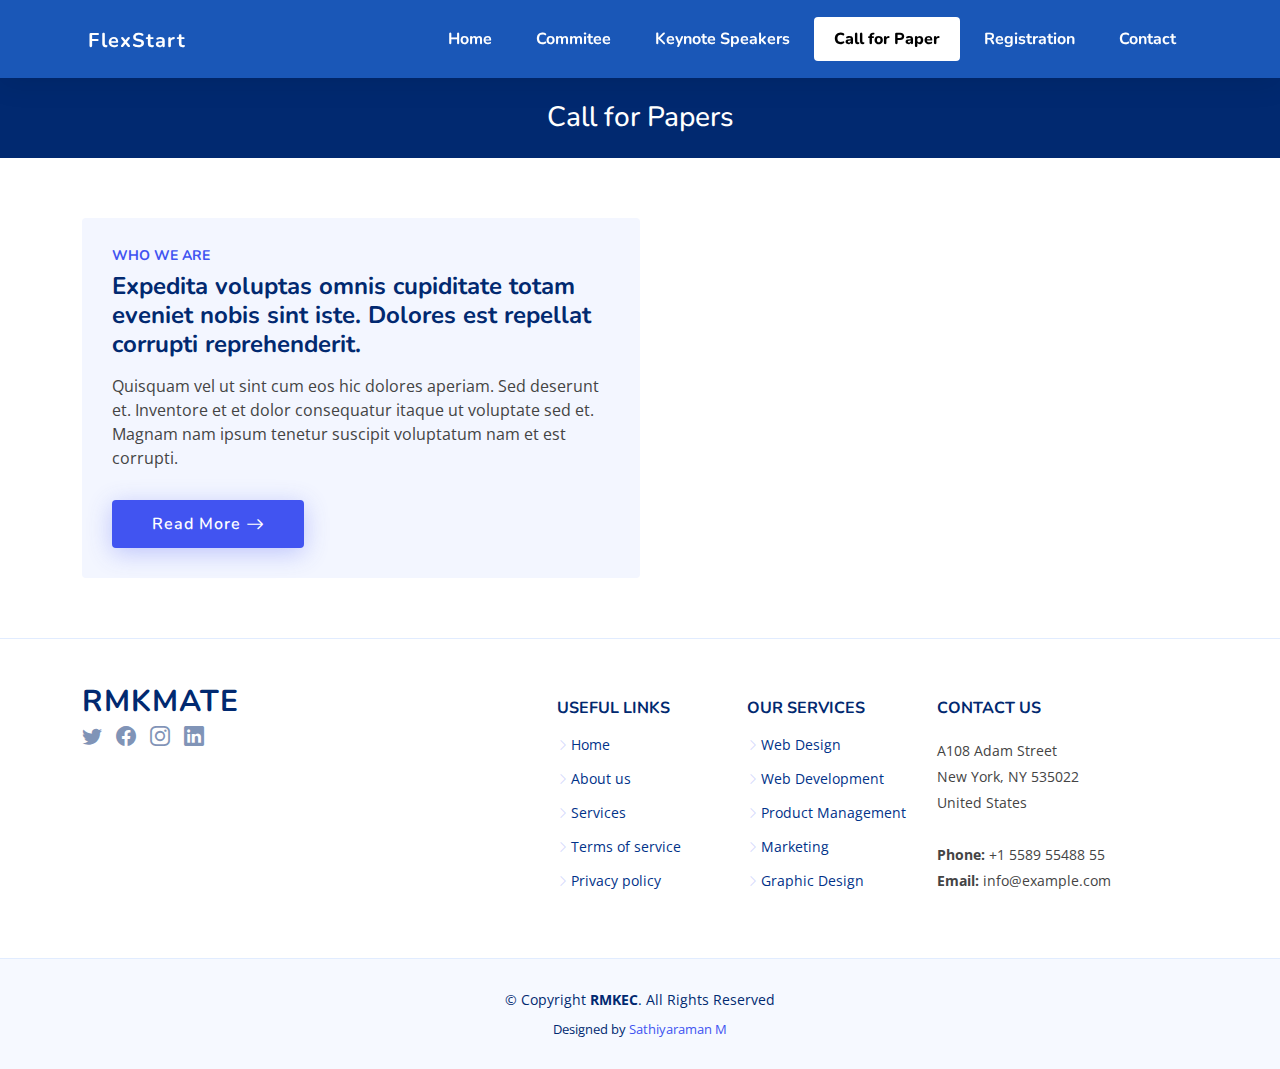
==== call-for-papers.html @ 44bba015 "Completed About and Important Dates section in Index and other minor edits" ====
<!DOCTYPE html>
<html lang="en">

<head>
    <meta charset="utf-8">
    <meta content="width=device-width, initial-scale=1.0" name="viewport">

    <title>FlexStart Bootstrap Template - Index</title>
    <meta content="" name="description">
    <meta content="" name="keywords">

    <!-- Favicons -->
    <link href="assets/img/favicon.png" rel="icon">
    <link href="assets/img/apple-touch-icon.png" rel="apple-touch-icon">

    <!-- Google Fonts -->
    <link
        href="https://fonts.googleapis.com/css?family=Open+Sans:300,300i,400,400i,600,600i,700,700i|Nunito:300,300i,400,400i,600,600i,700,700i|Poppins:300,300i,400,400i,500,500i,600,600i,700,700i"
        rel="stylesheet">

    <!-- Vendor CSS Files -->
    <link href="assets/vendor/aos/aos.css" rel="stylesheet">
    <link href="assets/vendor/bootstrap/css/bootstrap.min.css" rel="stylesheet">
    <link href="assets/vendor/bootstrap-icons/bootstrap-icons.css" rel="stylesheet">
    <link href="assets/vendor/glightbox/css/glightbox.min.css" rel="stylesheet">
    <link href="assets/vendor/remixicon/remixicon.css" rel="stylesheet">
    <link href="assets/vendor/swiper/swiper-bundle.min.css" rel="stylesheet">

    <!-- Template Main CSS File -->
    <link href="assets/css/style.css" rel="stylesheet">
</head>

<body>
    <!-- ======= Header ======= -->
    <header id="header" class="header fixed-top">
        <div class="container-fluid container-xl d-flex align-items-center justify-content-between">

            <a href="index.html" class="logo d-flex align-items-center">
                <img src="assets/img/logo.png" alt="">
                <span>FlexStart</span>
            </a>
            <nav id="navbar" class="navbar">
                <ul>
                    <li><a class="nav-link scrollto" href="index.html">Home</a></li>
                    <li><a class="nav-link scrollto" href="commitee.html">Commitee</a></li>
                    <li><a class="nav-link scrollto" href="keynote-speakers.html">Keynote Speakers</a></li>
                    <li><a class="nav-link scrollto active" href="call-for-papers.html">Call for Paper</a></li>
                    <li><a class="nav-link scrollto" href="registration.html">Registration</a></li>
                    <li><a class="nav-link scrollto" href="contact.html">Contact</a></li>
                </ul>
                <i class="bi bi-list mobile-nav-toggle"></i>
            </nav><!-- .navbar -->

        </div>
    </header><!-- End Header -->

    <main id="main">
        <!-- ======= Breadcrumbs ======= -->
        <section class="breadcrumbs">
            <div class="container text-center mt-2">
                <h2>Call for Papers</h2>
            </div>
        </section><!-- End Breadcrumbs -->
        <section id="about" class="about">
        
            <div class="container" data-aos="fade-up">
                <div class="row gx-0">
        
                    <div class="col-lg-6 d-flex flex-column justify-content-center" data-aos="fade-up" data-aos-delay="200">
                        <div class="content">
                            <h3>Who We Are</h3>
                            <h2>Expedita voluptas omnis cupiditate totam eveniet nobis sint iste. Dolores est repellat corrupti
                                reprehenderit.</h2>
                            <p>
                                Quisquam vel ut sint cum eos hic dolores aperiam. Sed deserunt et. Inventore et et dolor
                                consequatur itaque ut voluptate sed et. Magnam nam ipsum tenetur suscipit voluptatum nam et est
                                corrupti.
                            </p>
                            <div class="text-center text-lg-start">
                                <a href="#"
                                    class="btn-read-more d-inline-flex align-items-center justify-content-center align-self-center">
                                    <span>Read More</span>
                                    <i class="bi bi-arrow-right"></i>
                                </a>
                            </div>
                        </div>
                    </div>
        
                    <div class="col-lg-6 d-flex align-items-center" data-aos="zoom-out" data-aos-delay="200">
                        <img src="assets/img/about.jpg" class="img-fluid" alt="">
                    </div>
        
                </div>
            </div>
        
        </section><!-- End About Section -->
    </main>

    <footer id="footer" class="footer">

        <div class="footer-top">
            <div class="container">
                <div class="row gy-4">
                    <div class="col-lg-5 col-md-12 footer-info">
                        <a href="index.html" class="logo d-flex align-items-center">
                            <span>RMKMATE</span>
                        </a>

                        <div class="social-links mt-4">
                            <a href="#" class="twitter"><i class="bi bi-twitter"></i></a>
                            <a href="#" class="facebook"><i class="bi bi-facebook"></i></a>
                            <a href="#" class="instagram"><i class="bi bi-instagram"></i></a>
                            <a href="#" class="linkedin"><i class="bi bi-linkedin"></i></a>
                        </div>
                    </div>

                    <div class="col-lg-2 col-6 footer-links">
                        <h4>Useful Links</h4>
                        <ul>
                            <li><i class="bi bi-chevron-right"></i> <a href="#">Home</a></li>
                            <li><i class="bi bi-chevron-right"></i> <a href="#">About us</a></li>
                            <li><i class="bi bi-chevron-right"></i> <a href="#">Services</a></li>
                            <li><i class="bi bi-chevron-right"></i> <a href="#">Terms of service</a></li>
                            <li><i class="bi bi-chevron-right"></i> <a href="#">Privacy policy</a></li>
                        </ul>
                    </div>

                    <div class="col-lg-2 col-6 footer-links">
                        <h4>Our Services</h4>
                        <ul>
                            <li><i class="bi bi-chevron-right"></i> <a href="#">Web Design</a></li>
                            <li><i class="bi bi-chevron-right"></i> <a href="#">Web Development</a></li>
                            <li><i class="bi bi-chevron-right"></i> <a href="#">Product Management</a></li>
                            <li><i class="bi bi-chevron-right"></i> <a href="#">Marketing</a></li>
                            <li><i class="bi bi-chevron-right"></i> <a href="#">Graphic Design</a></li>
                        </ul>
                    </div>

                    <div class="col-lg-3 col-md-12 footer-contact text-center text-md-start">
                        <h4>Contact Us</h4>
                        <p>
                            A108 Adam Street <br>
                            New York, NY 535022<br>
                            United States <br><br>
                            <strong>Phone:</strong> +1 5589 55488 55<br>
                            <strong>Email:</strong> info@example.com<br>
                        </p>

                    </div>

                </div>
            </div>
        </div>

        <div class="container">
            <div class="copyright">
                &copy; Copyright <strong><span>RMKEC</span></strong>. All Rights Reserved
            </div>
            <div class="credits">
                Designed by <a href="https://www.sathiyaraman-m.com/">Sathiyaraman M</a>
            </div>
        </div>
    </footer>
    <a href="#" class="back-to-top d-flex align-items-center justify-content-center"><i
            class="bi bi-arrow-up-short"></i></a>

    <!-- Vendor JS Files -->
    <script src="assets/vendor/purecounter/purecounter_vanilla.js"></script>
    <script src="assets/vendor/aos/aos.js"></script>
    <script src="assets/vendor/bootstrap/js/bootstrap.bundle.min.js"></script>
    <script src="assets/vendor/glightbox/js/glightbox.min.js"></script>
    <script src="assets/vendor/isotope-layout/isotope.pkgd.min.js"></script>
    <script src="assets/vendor/swiper/swiper-bundle.min.js"></script>
    <script src="assets/vendor/php-email-form/validate.js"></script>

    <!-- Template Main JS File -->
    <script src="assets/js/main.js"></script>
</body>

</html>
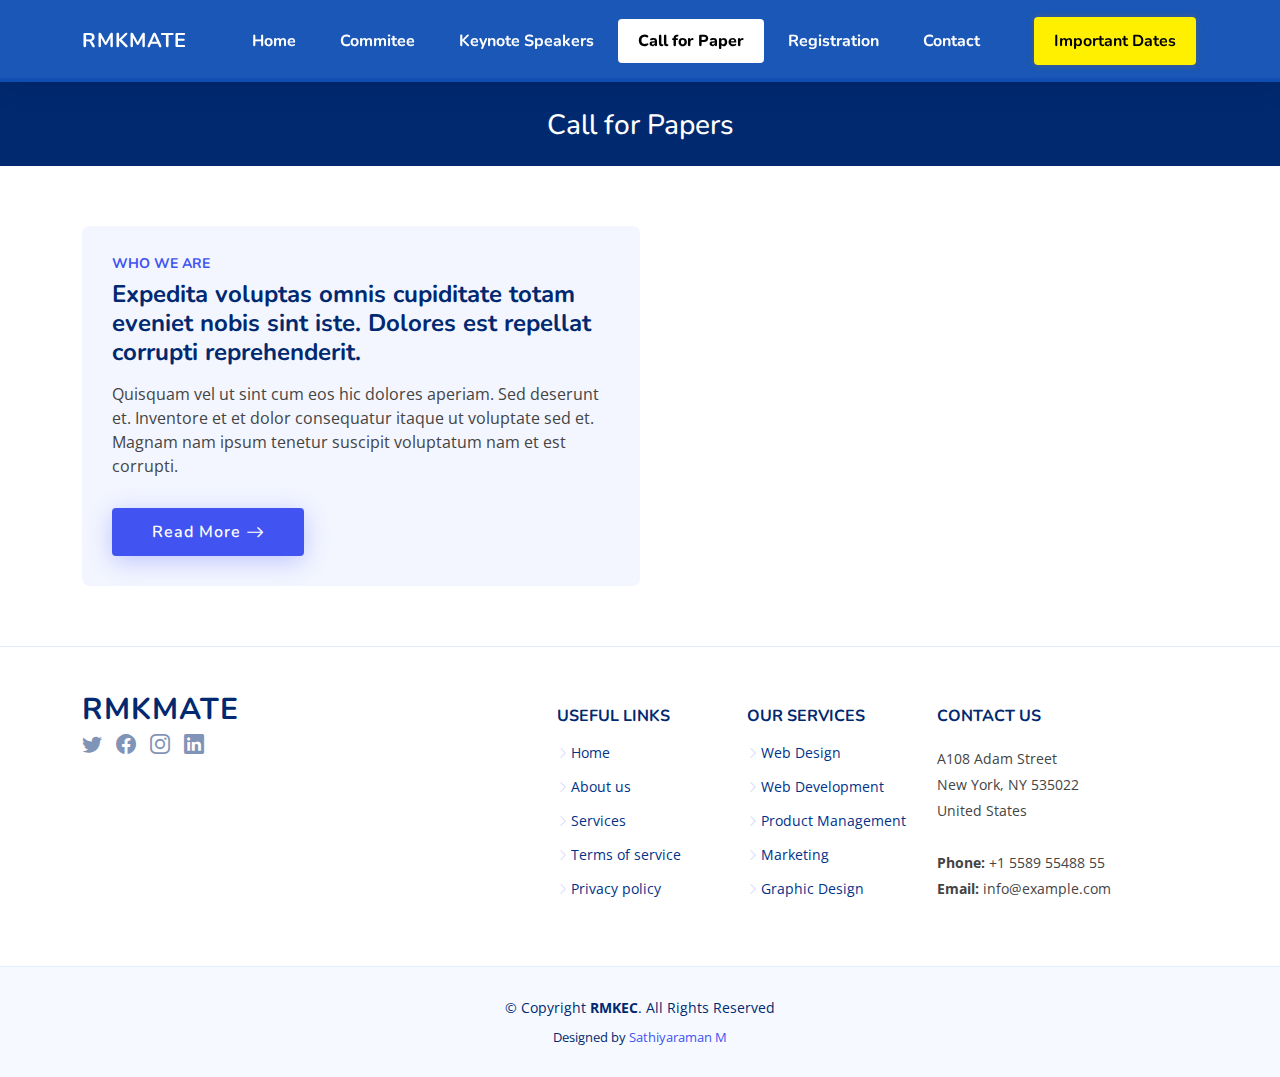
==== commit 5b79d041: "Completed Important Dates page" ====
--- a/call-for-papers.html
+++ b/call-for-papers.html
@@ -35,9 +35,8 @@
     <header id="header" class="header fixed-top">
         <div class="container-fluid container-xl d-flex align-items-center justify-content-between">
 
-            <a href="index.html" class="logo d-flex align-items-center">
-                <img src="assets/img/logo.png" alt="">
-                <span>FlexStart</span>
+            <a href="index.html" class="logo">
+                <span>RMKMATE</span>
             </a>
             <nav id="navbar" class="navbar">
                 <ul>
@@ -47,6 +46,7 @@
                     <li><a class="nav-link scrollto active" href="call-for-papers.html">Call for Paper</a></li>
                     <li><a class="nav-link scrollto" href="registration.html">Registration</a></li>
                     <li><a class="nav-link scrollto" href="contact.html">Contact</a></li>
+                    <li><a class="getstarted scrollto" href="important-dates.html">Important Dates</a></li>
                 </ul>
                 <i class="bi bi-list mobile-nav-toggle"></i>
             </nav><!-- .navbar -->
@@ -57,7 +57,7 @@
     <main id="main">
         <!-- ======= Breadcrumbs ======= -->
         <section class="breadcrumbs">
-            <div class="container text-center mt-2">
+            <div class="container text-center mt-3">
                 <h2>Call for Papers</h2>
             </div>
         </section><!-- End Breadcrumbs -->
--- a/assets/css/style.css
+++ b/assets/css/style.css
@@ -269,17 +269,19 @@
 
 .navbar .getstarted,
 .navbar .getstarted:focus {
-  background: #4154f1;
-  padding: 8px 20px;
+  background: #fff000;
+  padding: 12px 20px;
   margin-left: 30px;
   border-radius: 4px;
-  color: #fff;
+  color: #000;
+  box-shadow: 0px 0px 6px rgba(100, 100, 100, 0.70);
 }
 
 .navbar .getstarted:hover,
 .navbar .getstarted:focus:hover {
-  color: #fff;
-  background: #5969f3;
+  color: #000;
+  background: #fff000;
+  scale: 1.05;
 }
 
 .navbar .dropdown ul {
@@ -421,6 +423,7 @@
 .navbar-mobile .getstarted,
 .navbar-mobile .getstarted:focus {
   margin: 15px;
+  scale: 1.1;
 }
 
 .navbar-mobile .dropdown ul {
@@ -560,7 +563,7 @@
 --------------------------------------------------------------*/
 .about .content {
   background-color: #f3f6ff;
-  border-radius: 0.25rem;
+  border-radius: 0.45rem;
   padding: 30px;
 }
 
@@ -2437,6 +2440,10 @@
 }
 
 .list-group-item:hover {
+  scale: 1.02;
+}
+
+/* .list-group-item:hover {
   background: #f6f9ff;
 }
 
@@ -2447,4 +2454,4 @@
 
 .list-group-item.active:hover {
   background: #5969f3;
-}+} */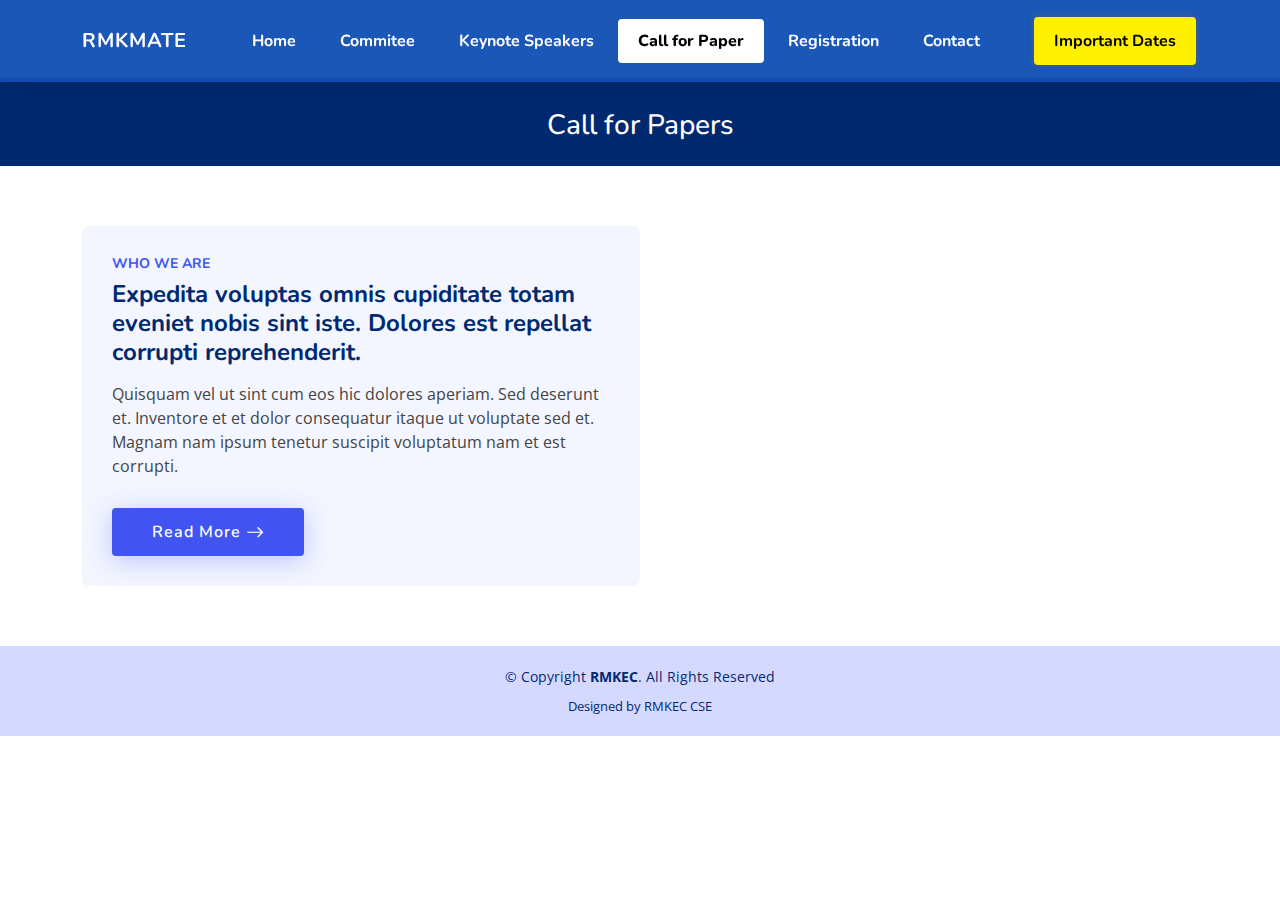
==== commit e099f6da: "Updated Footer in all pages" ====
--- a/call-for-papers.html
+++ b/call-for-papers.html
@@ -97,67 +97,12 @@
     </main>
 
     <footer id="footer" class="footer">
-
-        <div class="footer-top">
-            <div class="container">
-                <div class="row gy-4">
-                    <div class="col-lg-5 col-md-12 footer-info">
-                        <a href="index.html" class="logo d-flex align-items-center">
-                            <span>RMKMATE</span>
-                        </a>
-
-                        <div class="social-links mt-4">
-                            <a href="#" class="twitter"><i class="bi bi-twitter"></i></a>
-                            <a href="#" class="facebook"><i class="bi bi-facebook"></i></a>
-                            <a href="#" class="instagram"><i class="bi bi-instagram"></i></a>
-                            <a href="#" class="linkedin"><i class="bi bi-linkedin"></i></a>
-                        </div>
-                    </div>
-
-                    <div class="col-lg-2 col-6 footer-links">
-                        <h4>Useful Links</h4>
-                        <ul>
-                            <li><i class="bi bi-chevron-right"></i> <a href="#">Home</a></li>
-                            <li><i class="bi bi-chevron-right"></i> <a href="#">About us</a></li>
-                            <li><i class="bi bi-chevron-right"></i> <a href="#">Services</a></li>
-                            <li><i class="bi bi-chevron-right"></i> <a href="#">Terms of service</a></li>
-                            <li><i class="bi bi-chevron-right"></i> <a href="#">Privacy policy</a></li>
-                        </ul>
-                    </div>
-
-                    <div class="col-lg-2 col-6 footer-links">
-                        <h4>Our Services</h4>
-                        <ul>
-                            <li><i class="bi bi-chevron-right"></i> <a href="#">Web Design</a></li>
-                            <li><i class="bi bi-chevron-right"></i> <a href="#">Web Development</a></li>
-                            <li><i class="bi bi-chevron-right"></i> <a href="#">Product Management</a></li>
-                            <li><i class="bi bi-chevron-right"></i> <a href="#">Marketing</a></li>
-                            <li><i class="bi bi-chevron-right"></i> <a href="#">Graphic Design</a></li>
-                        </ul>
-                    </div>
-
-                    <div class="col-lg-3 col-md-12 footer-contact text-center text-md-start">
-                        <h4>Contact Us</h4>
-                        <p>
-                            A108 Adam Street <br>
-                            New York, NY 535022<br>
-                            United States <br><br>
-                            <strong>Phone:</strong> +1 5589 55488 55<br>
-                            <strong>Email:</strong> info@example.com<br>
-                        </p>
-
-                    </div>
-
-                </div>
-            </div>
-        </div>
-
         <div class="container">
             <div class="copyright">
                 &copy; Copyright <strong><span>RMKEC</span></strong>. All Rights Reserved
             </div>
             <div class="credits">
-                Designed by <a href="https://www.sathiyaraman-m.com/">Sathiyaraman M</a>
+                Designed by RMKEC CSE
             </div>
         </div>
     </footer>
--- a/assets/css/style.css
+++ b/assets/css/style.css
@@ -2244,8 +2244,8 @@
 # Footer
 --------------------------------------------------------------*/
 .footer {
-  background: #f6f9ff;
-  padding: 0 0 30px 0;
+  background: #d6d9ff;
+  padding: 0 0 20px 0;
   font-size: 14px;
 }
 
@@ -2409,7 +2409,7 @@
 
 .footer .copyright {
   text-align: center;
-  padding-top: 30px;
+  padding-top: 20px;
   color: #012970;
 }
 
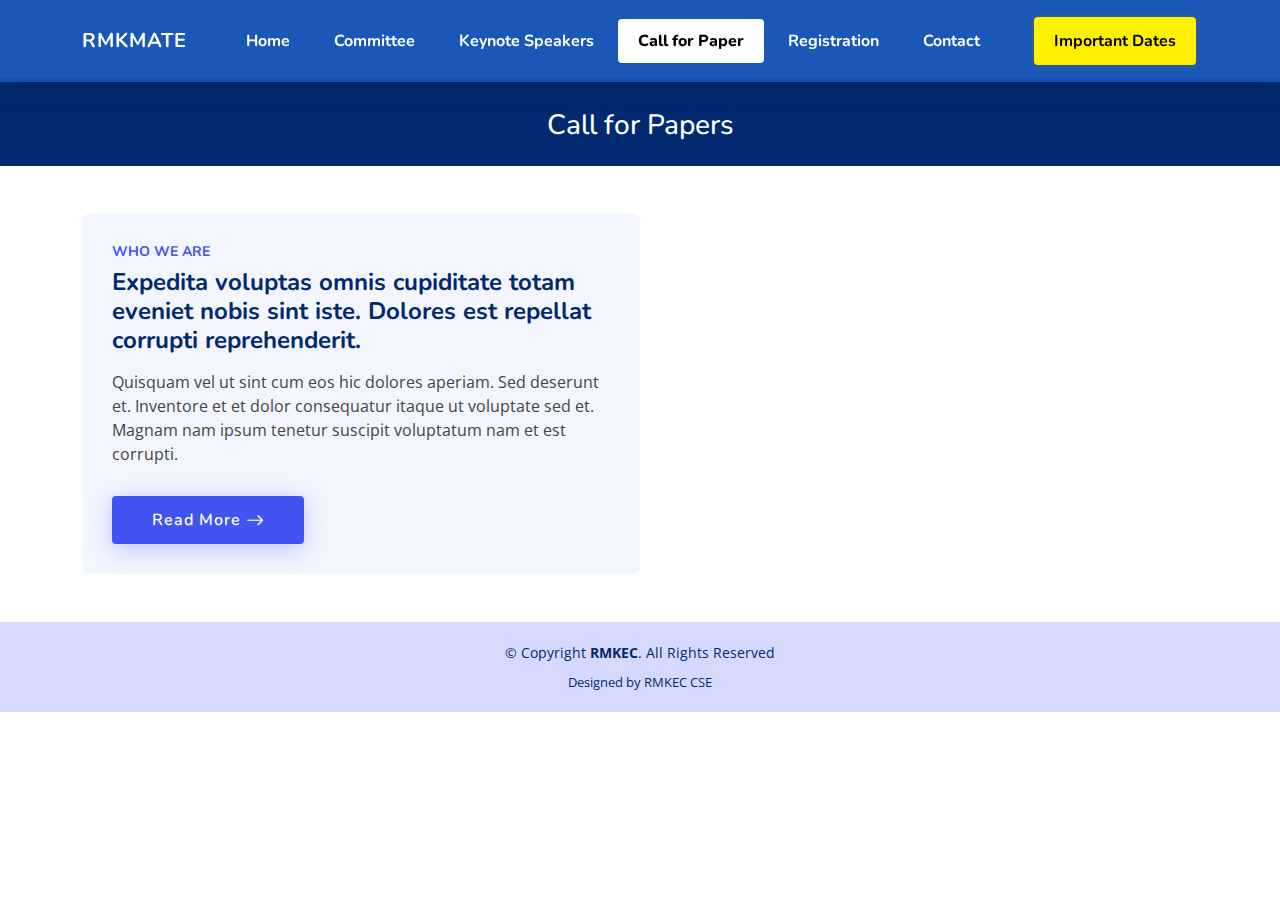
==== commit 2f9b1f78: "Fixed Typo in word "Committee"" ====
--- a/call-for-papers.html
+++ b/call-for-papers.html
@@ -41,7 +41,7 @@
             <nav id="navbar" class="navbar">
                 <ul>
                     <li><a class="nav-link scrollto" href="index.html">Home</a></li>
-                    <li><a class="nav-link scrollto" href="commitee.html">Commitee</a></li>
+                    <li><a class="nav-link scrollto" href="committee.html">Committee</a></li>
                     <li><a class="nav-link scrollto" href="keynote-speakers.html">Keynote Speakers</a></li>
                     <li><a class="nav-link scrollto active" href="call-for-papers.html">Call for Paper</a></li>
                     <li><a class="nav-link scrollto" href="registration.html">Registration</a></li>
--- a/assets/css/style.css
+++ b/assets/css/style.css
@@ -41,7 +41,7 @@
 # Sections
 --------------------------------------------------------------*/
 section {
-  padding: 60px 0;
+  padding: 3rem 0;
   overflow: hidden;
 }
 
@@ -524,7 +524,7 @@
 @media (max-width: 991px) {
   .hero {
     height: auto;
-    padding: 120px 0 60px 0;
+    padding: 6rem 0 3rem 0;
   }
 
   .hero .hero-img {
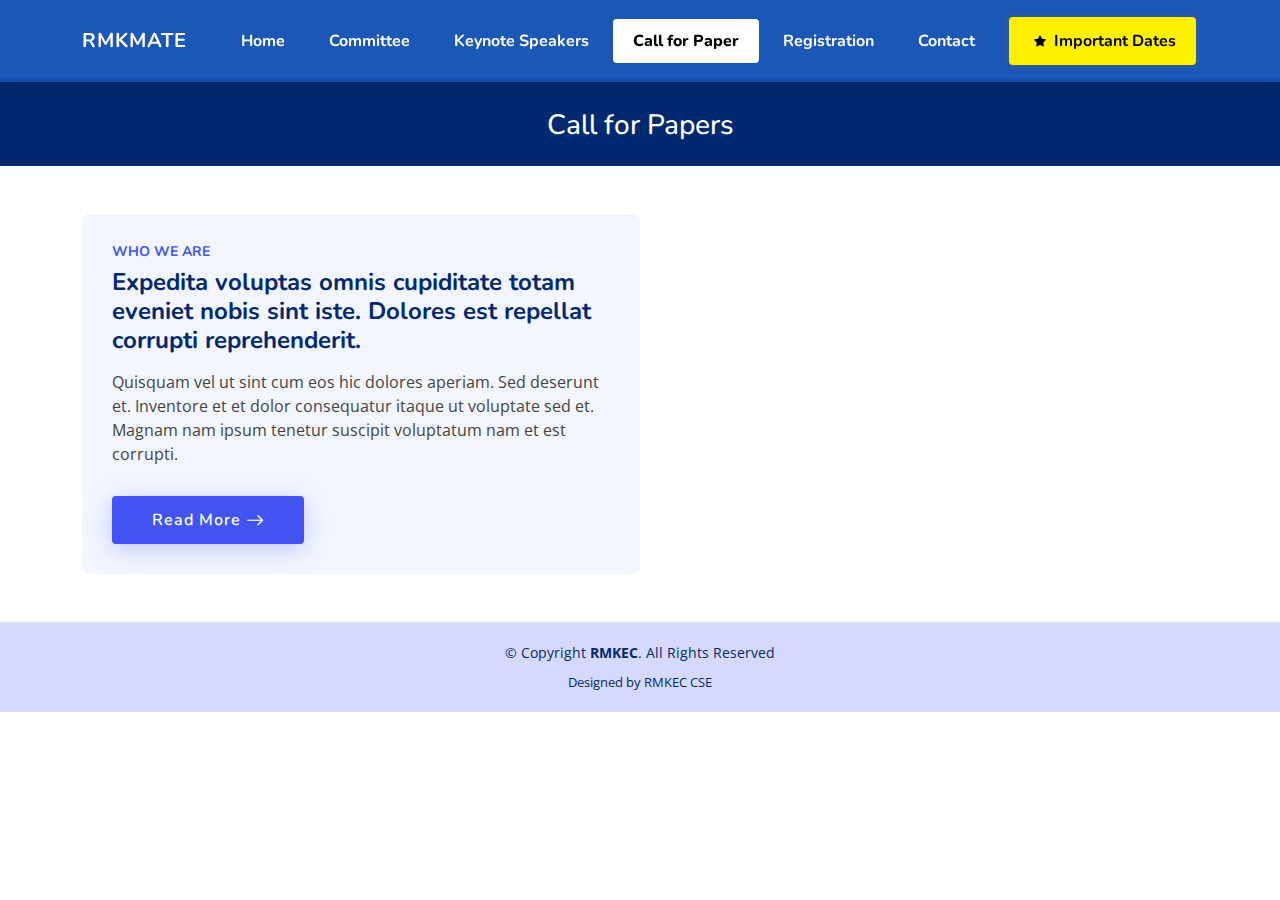
==== commit e2170684: "Minor decorations to Index and Committee pages" ====
--- a/call-for-papers.html
+++ b/call-for-papers.html
@@ -46,7 +46,12 @@
                     <li><a class="nav-link scrollto active" href="call-for-papers.html">Call for Paper</a></li>
                     <li><a class="nav-link scrollto" href="registration.html">Registration</a></li>
                     <li><a class="nav-link scrollto" href="contact.html">Contact</a></li>
-                    <li><a class="getstarted scrollto" href="important-dates.html">Important Dates</a></li>
+                    <li>
+                        <a class="getstarted scrollto" href="important-dates.html">
+                            <i class="bi bi-star-fill me-2"></i>
+                            Important Dates
+                        </a>
+                    </li>
                 </ul>
                 <i class="bi bi-list mobile-nav-toggle"></i>
             </nav><!-- .navbar -->
--- a/assets/css/style.css
+++ b/assets/css/style.css
@@ -271,7 +271,7 @@
 .navbar .getstarted:focus {
   background: #fff000;
   padding: 12px 20px;
-  margin-left: 30px;
+  margin-left: 10px;
   border-radius: 4px;
   color: #000;
   box-shadow: 0px 0px 6px rgba(100, 100, 100, 0.70);
@@ -2454,4 +2454,89 @@
 
 .list-group-item.active:hover {
   background: #5969f3;
-} */+} */
+
+/*--------------------------------------------------------------
+# Committee Page
+-------------------------------------------------------------- */
+
+.committee-heading {
+  font-size: 1.85rem !important;
+  text-align: center;
+}
+
+.committee-card {
+  border: 1px solid #e1ecff;
+  box-shadow: 0px 2px 15px rgba(0, 0, 0, 0.05);
+  border-radius: 0.5rem;
+  background: #f6f9ff;
+  transition: 0.3s;
+  display: flex;
+  flex-direction: column;
+  justify-content: space-between;
+  align-items: center;
+  padding: 0;
+}
+
+.committee-card:hover {
+  scale: 1.02;
+}
+
+.committee-card .committee-card-img {
+  margin: 1.5rem 0;
+  width: 300px;
+  height: 300px;
+  overflow: hidden;
+  border-radius: 50%;
+}
+
+.committee-card .committee-card-body {
+  background: #d6d9ff;
+  padding: 1rem;
+  text-align: center;
+  align-items: center;
+  width: 100%;
+  height: 100%;
+  color: #000;
+  border-bottom-left-radius: 0.5rem;
+  border-bottom-right-radius: 0.5rem;
+}
+
+.committee-card .committee-card-body .committee-card-title {
+  font-size: 1.45rem;
+  font-weight: 700;
+  margin-bottom: 0;
+}
+
+/*--------------------------------------------------------------
+# Heading Divider
+-------------------------------------------------------------- */
+.divider-custom {
+  margin: 0.25rem 0 0.25rem;
+  width: 100%;
+  display: flex;
+  justify-content: center;
+  align-items: center;
+}
+
+.divider-custom .divider-custom-line {
+  width: 100%;
+  max-width: 7rem;
+  height: 0.2rem;
+  background-color: #012970;
+  border-radius: 1rem;
+  border-color: #012970;
+}
+
+.divider-custom .divider-custom-line:first-child {
+  margin-right: 0.75rem;
+}
+
+.divider-custom .divider-custom-line:last-child {
+  margin-left: 0.75rem;
+}
+
+.divider-custom .divider-custom-icon {
+  color: #012970;
+  font-size: 1.25rem;
+}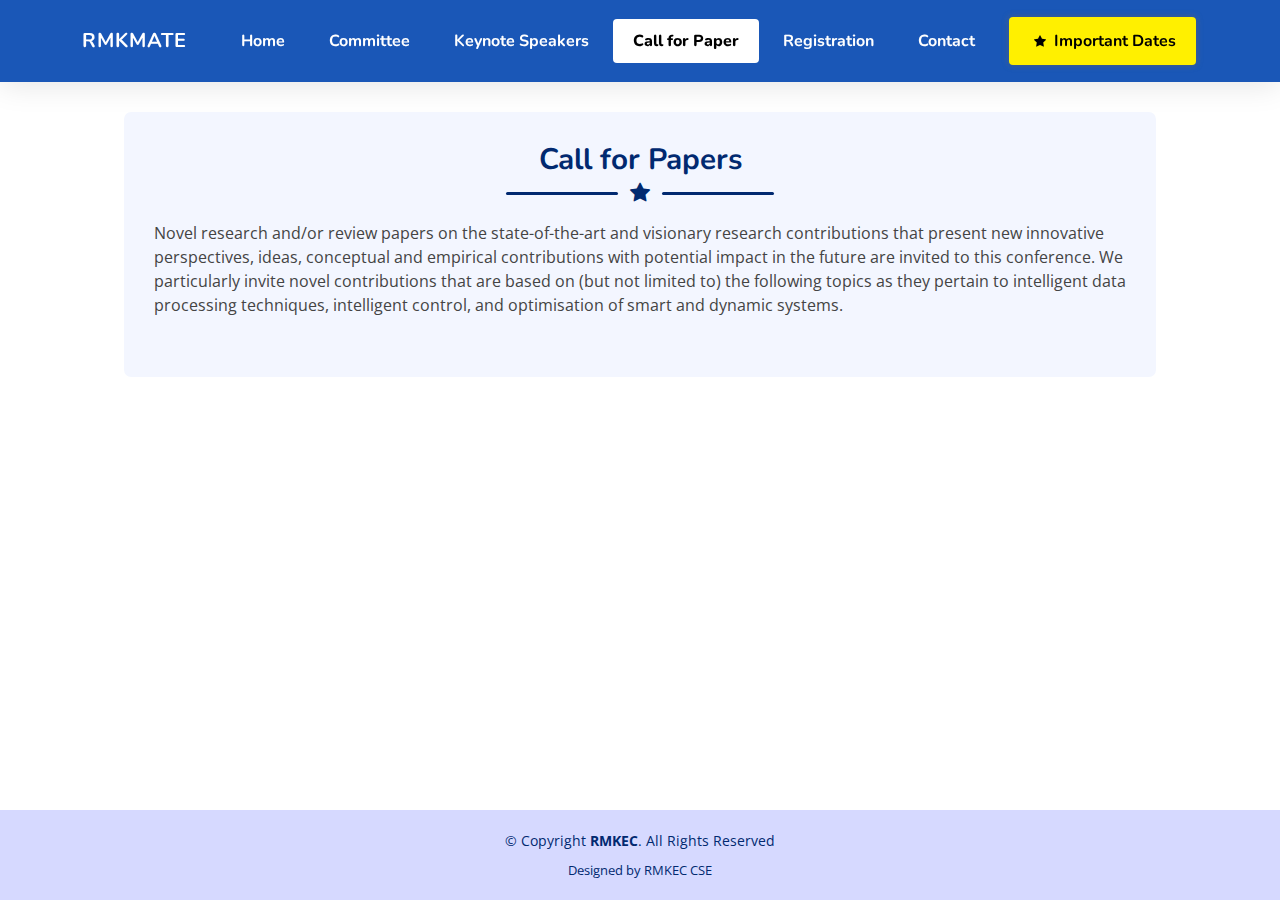
==== commit 0381558d: "Complete CallForPapers page" ====
--- a/call-for-papers.html
+++ b/call-for-papers.html
@@ -60,48 +60,28 @@
     </header><!-- End Header -->
 
     <main id="main">
-        <!-- ======= Breadcrumbs ======= -->
-        <section class="breadcrumbs">
-            <div class="container text-center mt-3">
-                <h2>Call for Papers</h2>
-            </div>
-        </section><!-- End Breadcrumbs -->
-        <section id="about" class="about">
+        <section id="about" class="about" style="padding: 7rem;">
         
-            <div class="container" data-aos="fade-up">
-                <div class="row gx-0">
-        
-                    <div class="col-lg-6 d-flex flex-column justify-content-center" data-aos="fade-up" data-aos-delay="200">
-                        <div class="content">
-                            <h3>Who We Are</h3>
-                            <h2>Expedita voluptas omnis cupiditate totam eveniet nobis sint iste. Dolores est repellat corrupti
-                                reprehenderit.</h2>
-                            <p>
-                                Quisquam vel ut sint cum eos hic dolores aperiam. Sed deserunt et. Inventore et et dolor
-                                consequatur itaque ut voluptate sed et. Magnam nam ipsum tenetur suscipit voluptatum nam et est
-                                corrupti.
-                            </p>
-                            <div class="text-center text-lg-start">
-                                <a href="#"
-                                    class="btn-read-more d-inline-flex align-items-center justify-content-center align-self-center">
-                                    <span>Read More</span>
-                                    <i class="bi bi-arrow-right"></i>
-                                </a>
+            <div class="container" data-aos="fade-up">        
+                <div class="d-flex flex-column justify-content-center" data-aos="fade-up" data-aos-delay="200">
+                    <div class="content">
+                        <h2 class="committee-heading">
+                            Call for Papers
+                            <div class="divider-custom">
+                                <div class="divider-custom-line"></div>
+                                <div class="divider-custom-icon"><span class="bi bi-star-fill"></span></div>
+                                <div class="divider-custom-line"></div>
                             </div>
-                        </div>
+                        </h2>
+                        <p>Novel research and/or review papers on the state-of-the-art and visionary research contributions that present new innovative perspectives, ideas, conceptual and empirical contributions with potential impact in the future are invited to this conference. We particularly invite novel contributions that are based on (but not limited to) the following topics as they pertain to intelligent data processing techniques, intelligent control, and optimisation of smart and dynamic systems. </p>
                     </div>
-        
-                    <div class="col-lg-6 d-flex align-items-center" data-aos="zoom-out" data-aos-delay="200">
-                        <img src="assets/img/about.jpg" class="img-fluid" alt="">
-                    </div>
-        
                 </div>
             </div>
         
         </section><!-- End About Section -->
     </main>
 
-    <footer id="footer" class="footer">
+    <footer id="footer" class="footer fixed-bottom">
         <div class="container">
             <div class="copyright">
                 &copy; Copyright <strong><span>RMKEC</span></strong>. All Rights Reserved
--- a/assets/css/style.css
+++ b/assets/css/style.css
@@ -41,7 +41,7 @@
 # Sections
 --------------------------------------------------------------*/
 section {
-  padding: 3rem 0;
+  padding: 3rem 0 0 0;
   overflow: hidden;
 }
 
@@ -465,7 +465,7 @@
 --------------------------------------------------------------*/
 .hero {
   width: 100%;
-  height: 100vh;
+  height: 110vh;
   background: url(../img/hero-bg.png) top center no-repeat;
   background-size: cover;
 }
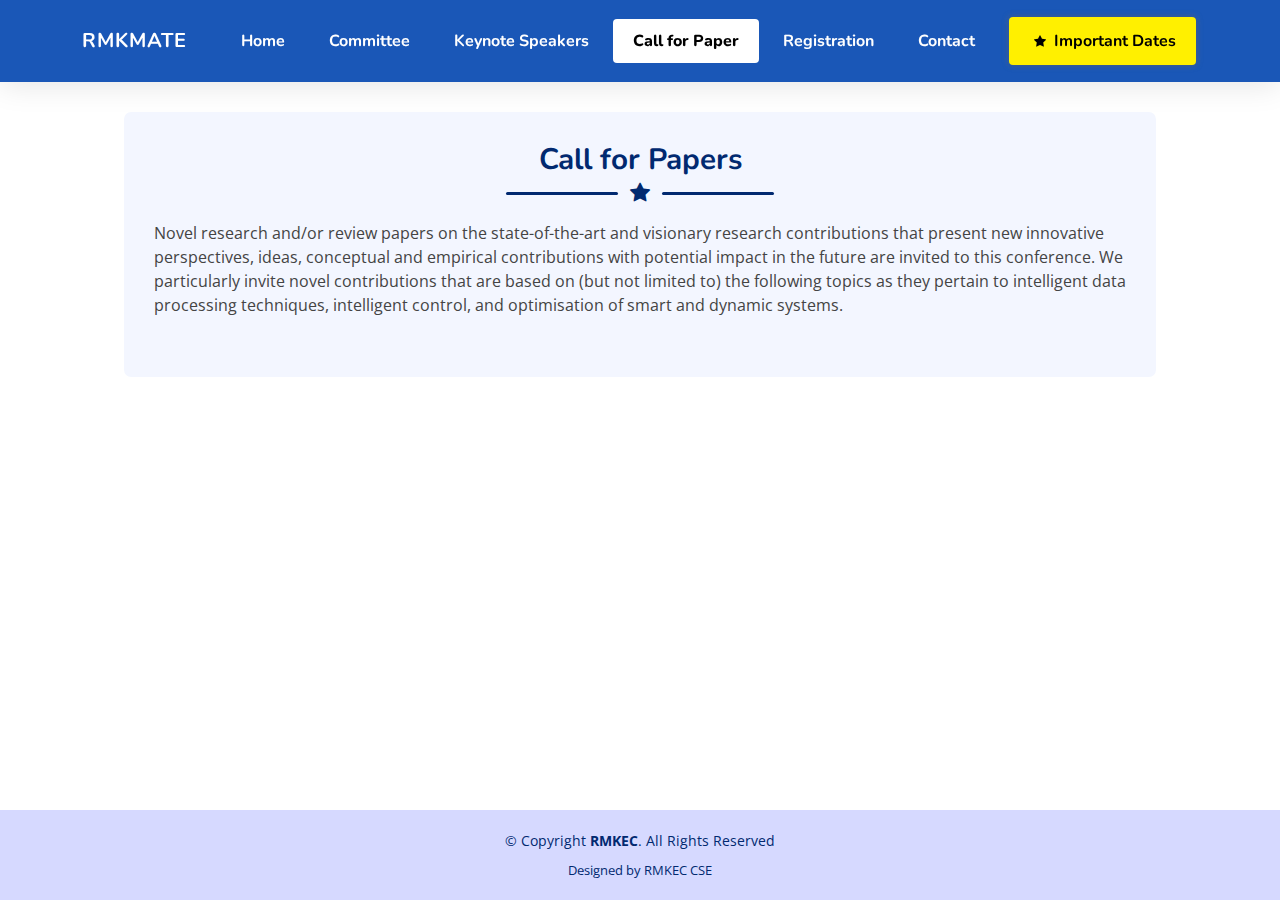
==== commit 78e92d56: "Completed CallForPapers and Contact page" ====
--- a/call-for-papers.html
+++ b/call-for-papers.html
@@ -62,19 +62,17 @@
     <main id="main">
         <section id="about" class="about" style="padding: 7rem;">
         
-            <div class="container" data-aos="fade-up">        
-                <div class="d-flex flex-column justify-content-center" data-aos="fade-up" data-aos-delay="200">
-                    <div class="content">
-                        <h2 class="committee-heading">
-                            Call for Papers
-                            <div class="divider-custom">
-                                <div class="divider-custom-line"></div>
-                                <div class="divider-custom-icon"><span class="bi bi-star-fill"></span></div>
-                                <div class="divider-custom-line"></div>
-                            </div>
-                        </h2>
-                        <p>Novel research and/or review papers on the state-of-the-art and visionary research contributions that present new innovative perspectives, ideas, conceptual and empirical contributions with potential impact in the future are invited to this conference. We particularly invite novel contributions that are based on (but not limited to) the following topics as they pertain to intelligent data processing techniques, intelligent control, and optimisation of smart and dynamic systems. </p>
-                    </div>
+            <div class="container" data-aos="fade-up">
+                <div class="content">
+                    <h2 class="committee-heading">
+                        Call for Papers
+                        <div class="divider-custom">
+                            <div class="divider-custom-line"></div>
+                            <div class="divider-custom-icon"><span class="bi bi-star-fill"></span></div>
+                            <div class="divider-custom-line"></div>
+                        </div>
+                    </h2>
+                    <p>Novel research and/or review papers on the state-of-the-art and visionary research contributions that present new innovative perspectives, ideas, conceptual and empirical contributions with potential impact in the future are invited to this conference. We particularly invite novel contributions that are based on (but not limited to) the following topics as they pertain to intelligent data processing techniques, intelligent control, and optimisation of smart and dynamic systems. </p>
                 </div>
             </div>
         
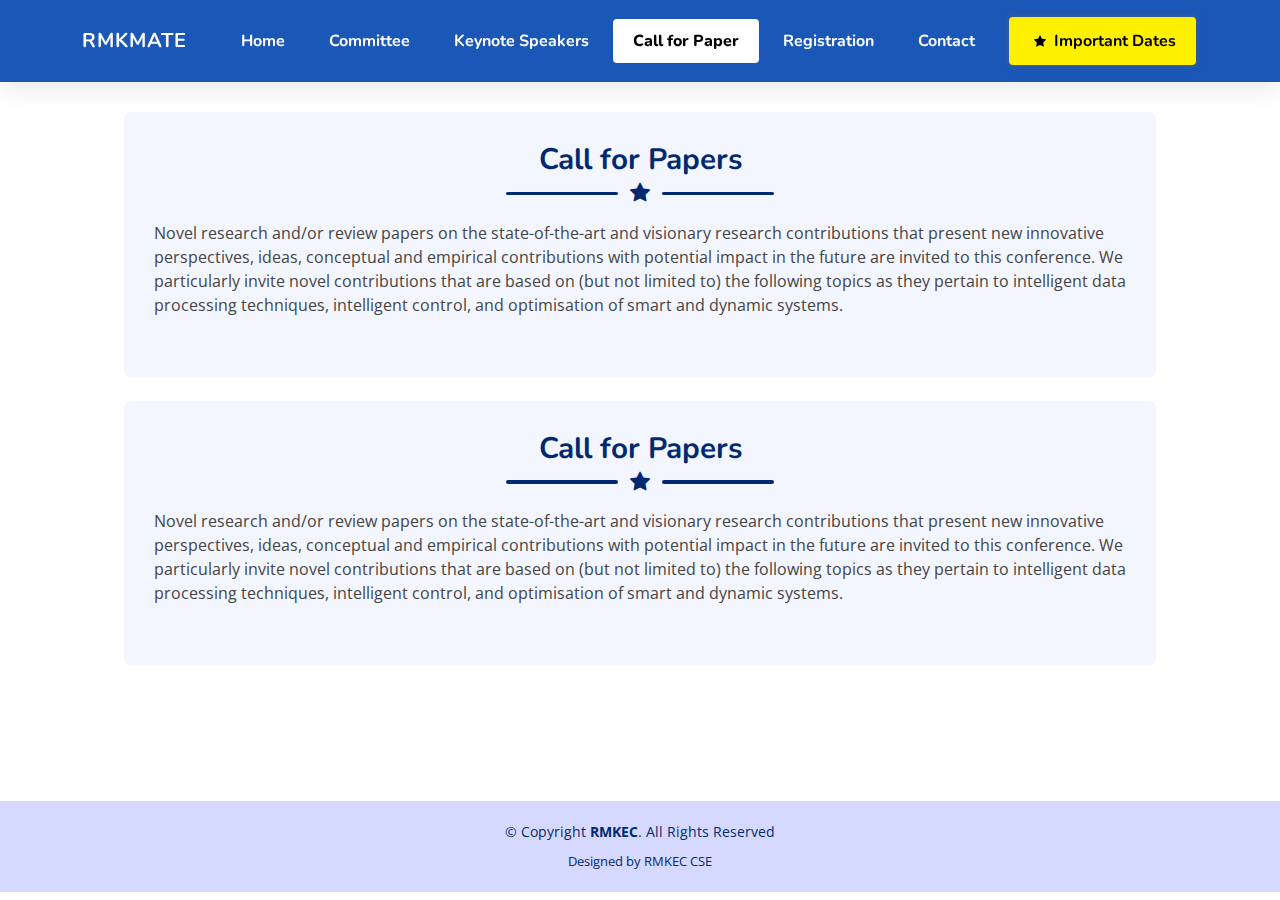
==== commit b21f122e: "Add additional section in Call-For-Papers page" ====
--- a/call-for-papers.html
+++ b/call-for-papers.html
@@ -62,7 +62,7 @@
     <main id="main">
         <section id="about" class="about" style="padding: 7rem;">
         
-            <div class="container" data-aos="fade-up">
+            <div class="container mb-4" data-aos="fade-up">
                 <div class="content">
                     <h2 class="committee-heading">
                         Call for Papers
@@ -75,11 +75,29 @@
                     <p>Novel research and/or review papers on the state-of-the-art and visionary research contributions that present new innovative perspectives, ideas, conceptual and empirical contributions with potential impact in the future are invited to this conference. We particularly invite novel contributions that are based on (but not limited to) the following topics as they pertain to intelligent data processing techniques, intelligent control, and optimisation of smart and dynamic systems. </p>
                 </div>
             </div>
+
+            <div class="container mb-4" data-aos="fade-up">
+                <div class="content">
+                    <h2 class="committee-heading">
+                        Call for Papers
+                        <div class="divider-custom">
+                            <div class="divider-custom-line"></div>
+                            <div class="divider-custom-icon"><span class="bi bi-star-fill"></span></div>
+                            <div class="divider-custom-line"></div>
+                        </div>
+                    </h2>
+                    <p>Novel research and/or review papers on the state-of-the-art and visionary research contributions that present
+                        new innovative perspectives, ideas, conceptual and empirical contributions with potential impact in the
+                        future are invited to this conference. We particularly invite novel contributions that are based on (but not
+                        limited to) the following topics as they pertain to intelligent data processing techniques, intelligent
+                        control, and optimisation of smart and dynamic systems. </p>
+                </div>
+            </div>
         
         </section><!-- End About Section -->
     </main>
 
-    <footer id="footer" class="footer fixed-bottom">
+    <footer id="footer" class="footer">
         <div class="container">
             <div class="copyright">
                 &copy; Copyright <strong><span>RMKEC</span></strong>. All Rights Reserved
